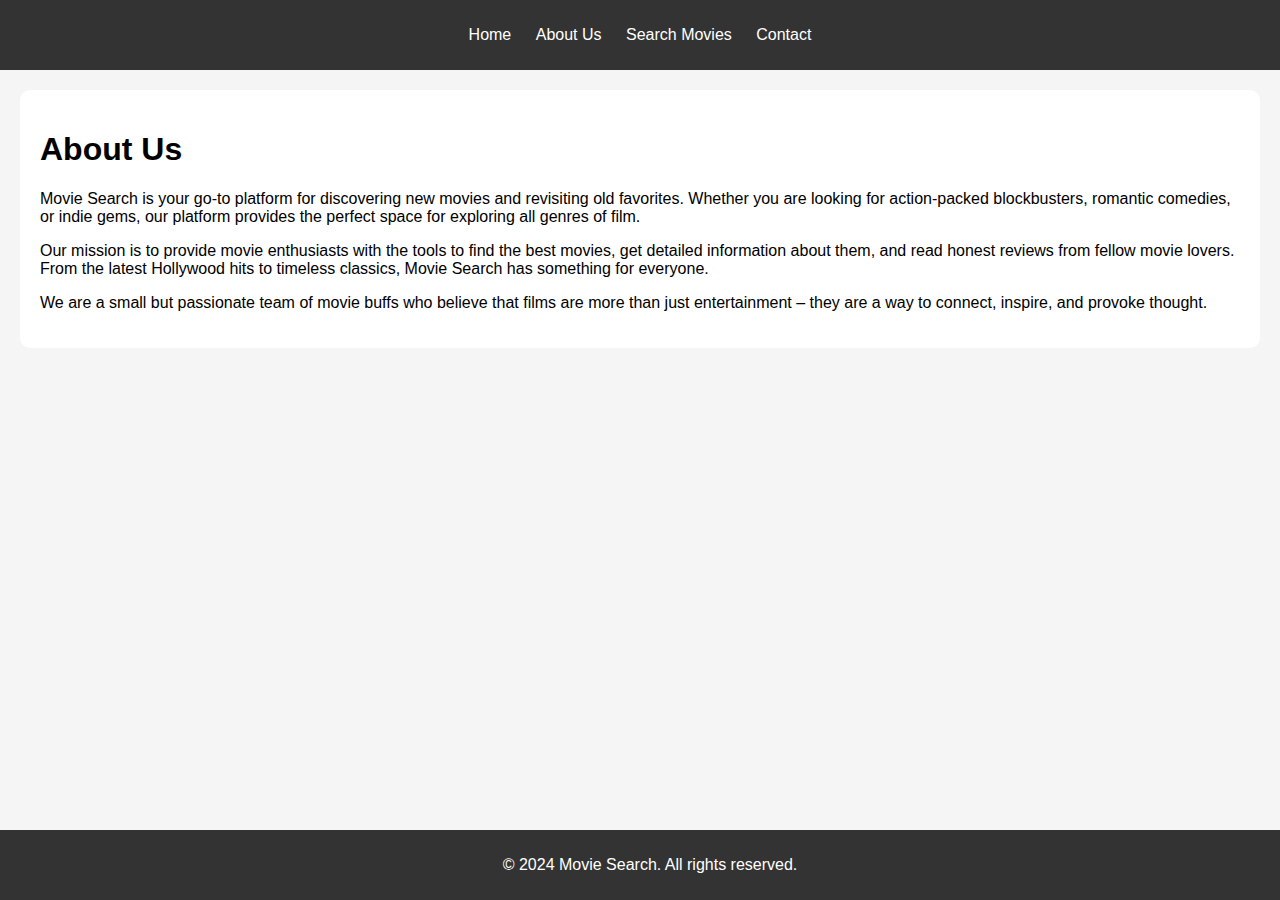
==== about.html @ 50983f3b "fisrt commit" ====
<!DOCTYPE html>
<html lang="en">
<head>
    <meta charset="UTF-8">
    <meta name="viewport" content="width=device-width, initial-scale=1.0">
    <title>About Us - Movie Search</title>
    <link rel="stylesheet" href="css/style.css">
</head>
<body>
    <header>
        <nav>
            <ul>
                <li><a href="index.html">Home</a></li>
                <li><a href="about.html">About Us</a></li>
                <li><a href="search.html">Search Movies</a></li>
                <li><a href="contact.html">Contact</a></li>
            </ul>
        </nav>
    </header>

    <section class="about">
        <h1>About Us</h1>
        <p>
            Movie Search is your go-to platform for discovering new movies and revisiting old favorites. 
            Whether you are looking for action-packed blockbusters, romantic comedies, or indie gems, 
            our platform provides the perfect space for exploring all genres of film.
        </p>
        <p>
            Our mission is to provide movie enthusiasts with the tools to find the best movies, 
            get detailed information about them, and read honest reviews from fellow movie lovers. 
            From the latest Hollywood hits to timeless classics, Movie Search has something for everyone.
        </p>
        <p>
            We are a small but passionate team of movie buffs who believe that films are more than just entertainment – 
            they are a way to connect, inspire, and provoke thought.
        </p>
    </section>

    <footer>
        <p>&copy; 2024 Movie Search. All rights reserved.</p>
    </footer>
</body>
</html>
---- css/style.css ----
/* General styles */
body {
    font-family: Arial, sans-serif;
    margin: 0;
    padding: 0;
    background-color: #f5f5f5;
}

header {
    background-color: #333;
    color: white;
    padding: 10px;
    text-align: center;
}

nav ul {
    list-style-type: none;
    padding: 0;
}

nav ul li {
    display: inline;
    margin: 0 10px;
}

nav ul li a {
    color: white;
    text-decoration: none;
}

.hero {
    background: url('banner.jpg') no-repeat center center;
    background-size: cover;
    text-align: center;
    padding: 100px 20px;
    color: white;
    color: black;
}

.hero h1 {
    font-size: 3rem;
}

.features, .about, .contact, .search {
    margin: 20px;
    padding: 20px;
    background-color: white;
    border-radius: 10px;
}

form {
    display: flex;
    flex-direction: column;
}

form input, form textarea {
    margin: 10px 0;
    padding: 10px;
    font-size: 1rem;
}

button {
    padding: 10px 20px;
    background-color: #333;
    color: white;
    border: none;
    cursor: pointer;
}

button:hover {
    background-color: #555;
}

footer {
    background-color: #333;
    color: white;
    text-align: center;
    padding: 10px;
    position: absolute;
    width: 100%;
    bottom: 0;
}
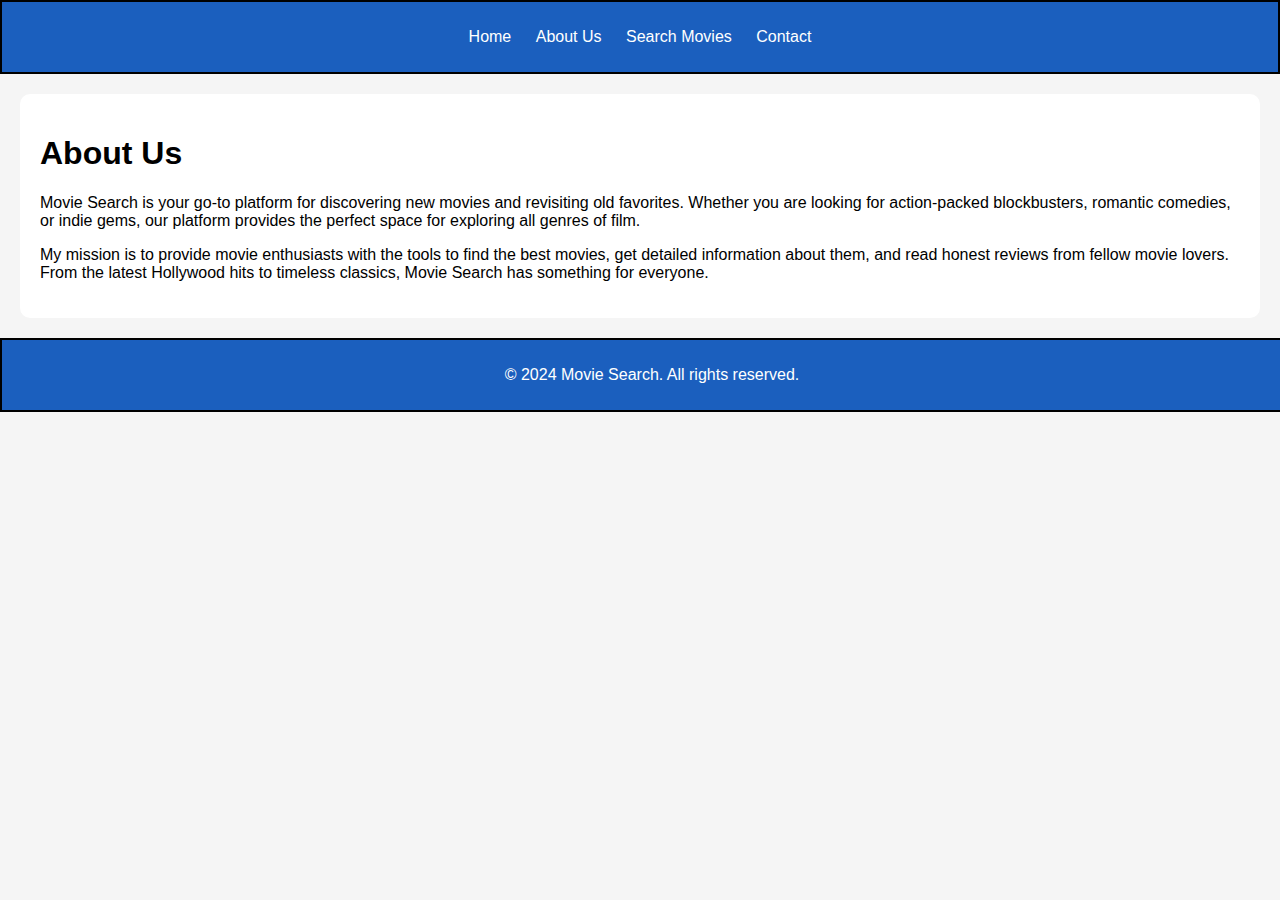
==== commit a2832b3f: "text changes" ====
--- a/about.html
+++ b/about.html
@@ -26,13 +26,9 @@
             our platform provides the perfect space for exploring all genres of film.
         </p>
         <p>
-            Our mission is to provide movie enthusiasts with the tools to find the best movies, 
+            My mission is to provide movie enthusiasts with the tools to find the best movies, 
             get detailed information about them, and read honest reviews from fellow movie lovers. 
             From the latest Hollywood hits to timeless classics, Movie Search has something for everyone.
-        </p>
-        <p>
-            We are a small but passionate team of movie buffs who believe that films are more than just entertainment – 
-            they are a way to connect, inspire, and provoke thought.
         </p>
     </section>
 
--- a/css/style.css
+++ b/css/style.css
@@ -7,10 +7,11 @@
 }
 
 header {
-    background-color: #333;
+    background-color: #1b5fbe;
     color: white;
     padding: 10px;
     text-align: center;
+    border: 2px solid black;
 }
 
 nav ul {
@@ -29,12 +30,12 @@
 }
 
 .hero {
-    background: url('banner.jpg') no-repeat center center;
+    background: url(../img/banner2.jpg) no-repeat center center;
     background-size: cover;
     text-align: center;
     padding: 100px 20px;
     color: white;
-    color: black;
+    
 }
 
 .hero h1 {
@@ -59,7 +60,7 @@
     font-size: 1rem;
 }
 
-button {
+#contact {
     padding: 10px 20px;
     background-color: #333;
     color: white;
@@ -67,16 +68,30 @@
     cursor: pointer;
 }
 
-button:hover {
+#contact:hover {
     background-color: #555;
 }
 
+#ser{
+    padding: 5px 15px 5px 15px;
+    border: 2px solid black;
+    background-color: rgb(0, 225, 255);
+    border-radius: 5px;
+    transition: all 0.3s;
+    color: rgb(0, 0, 0);
+}
+
+#ser:hover{
+    background-color: rgb(43, 169, 169);
+    scale: 1.1;
+}
+
 footer {
-    background-color: #333;
+    background-color: #1b5fbe;
     color: white;
     text-align: center;
     padding: 10px;
-    position: absolute;
     width: 100%;
     bottom: 0;
+    border: 2px solid black;
 }
